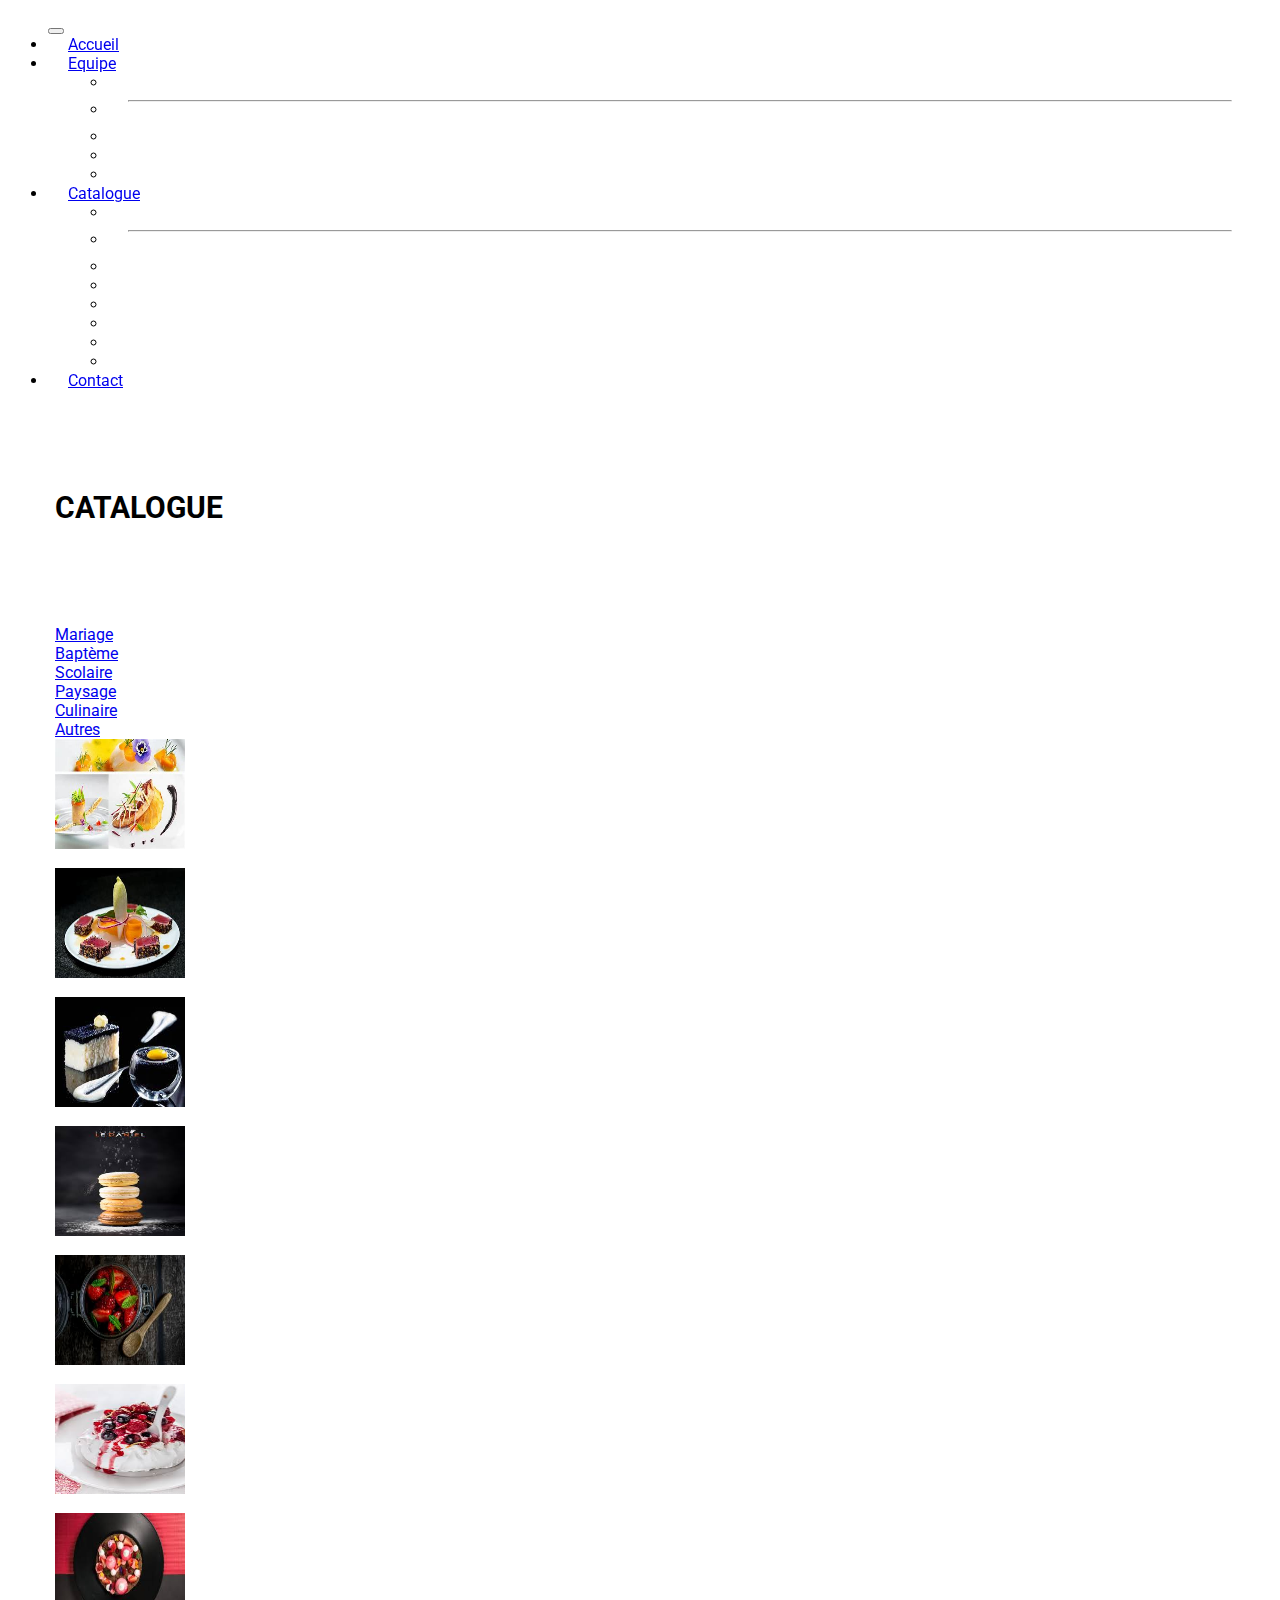
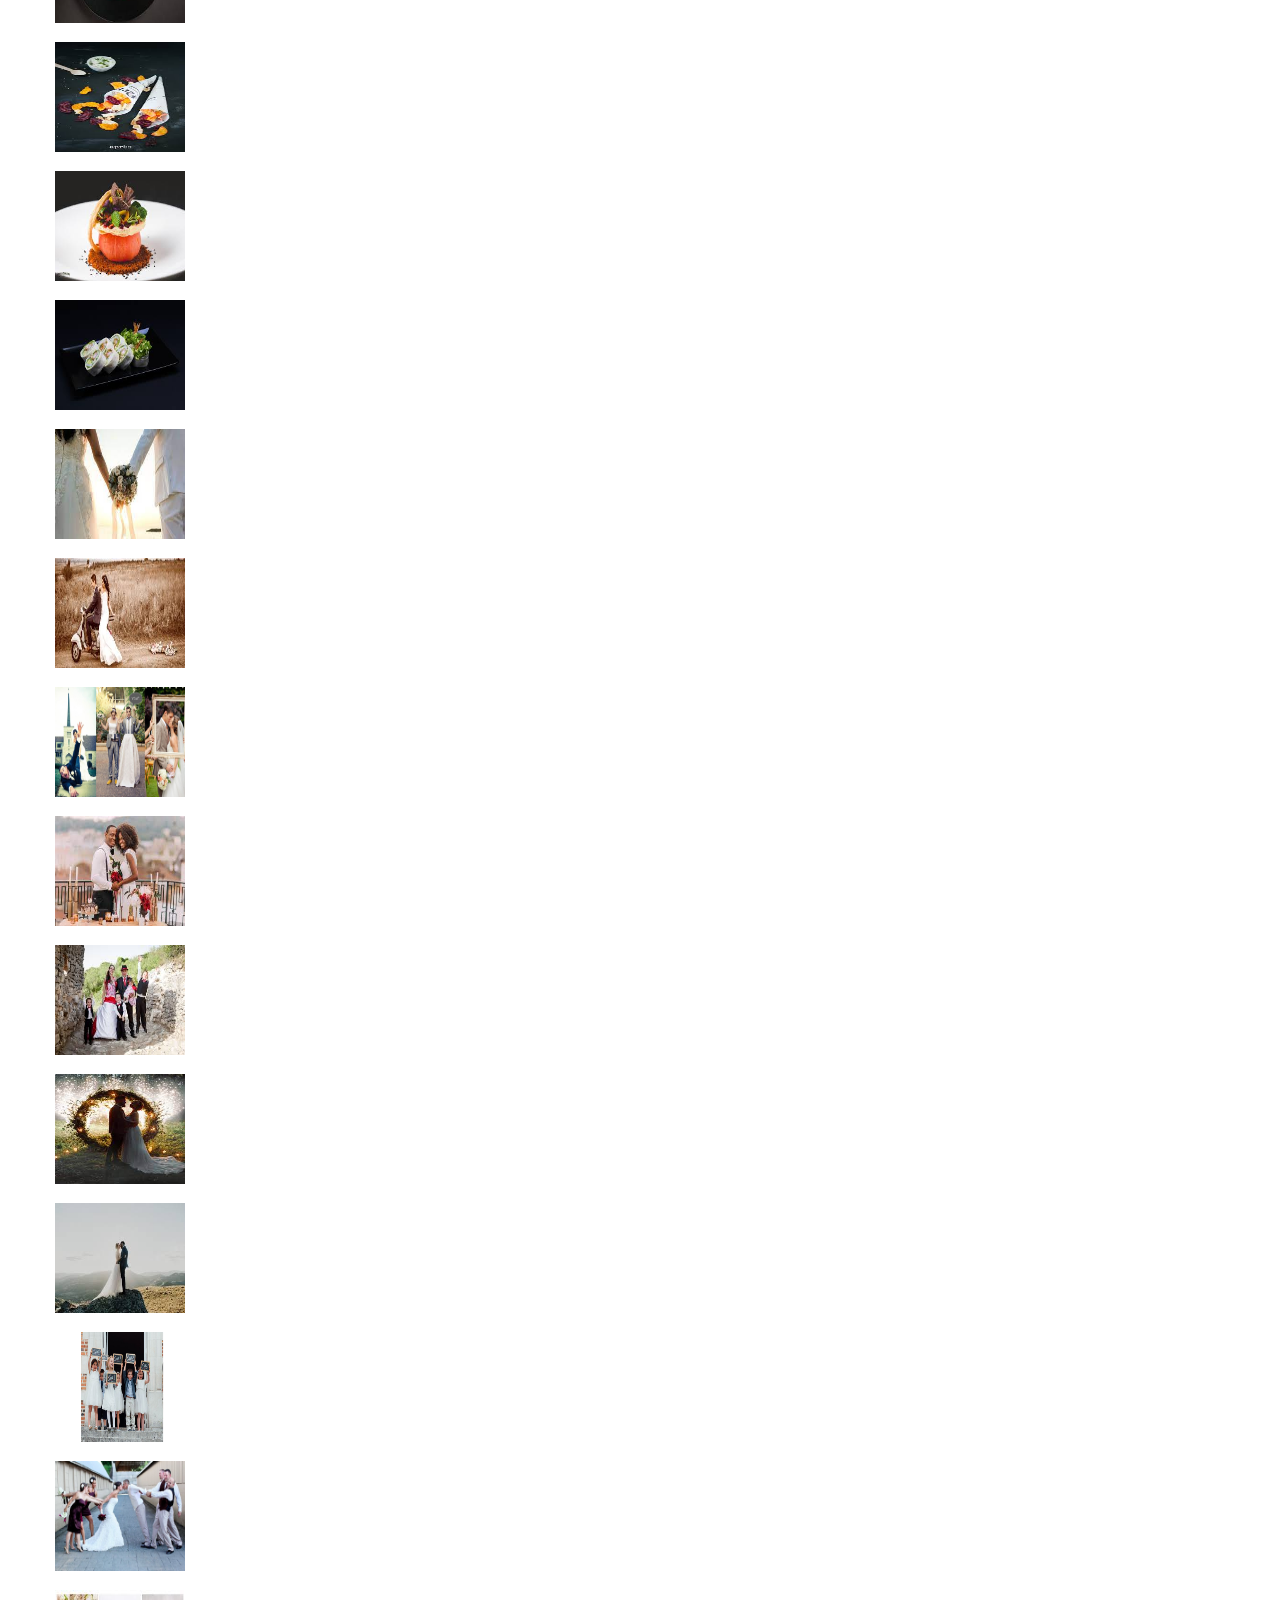
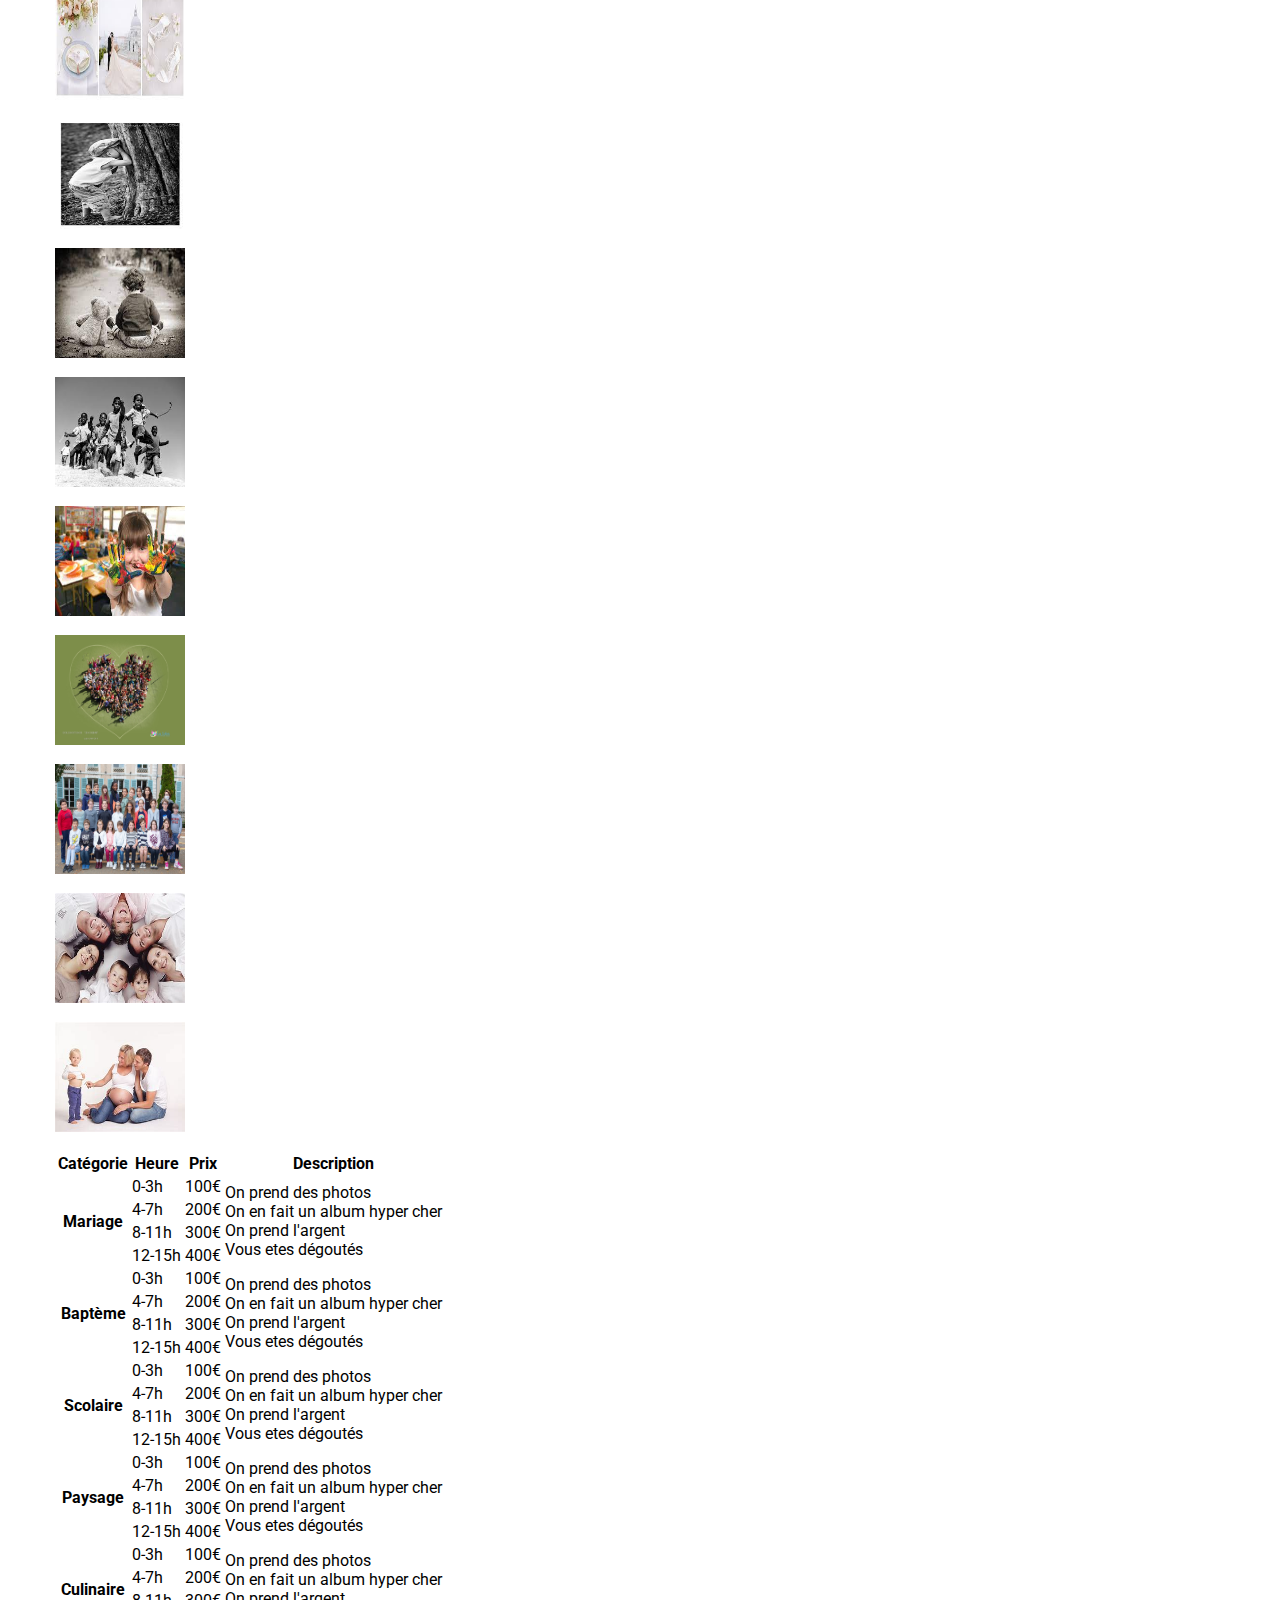
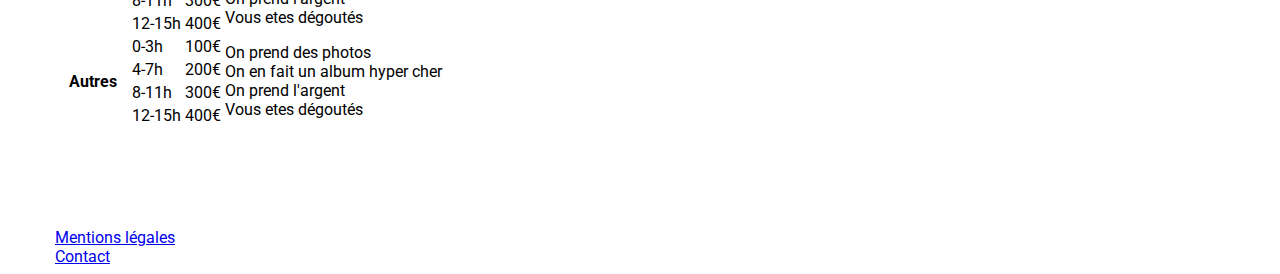
==== catalogue.html @ 30327ac4 "Version 1.0" ====
<!DOCTYPE html>
<html lang="fr" dir="ltr">
  <head>
    <meta charset="utf-8" />
    <meta name="viewport" content="width=device-width, initial-scale=1.0" />
    <link
      rel="stylesheet"
      href="https://use.fontawesome.com/releases/v5.7.2/css/all.css"
      integrity="sha384-fnmOCqbTlWIlj8LyTjo7mOUStjsKC4pOpQbqyi7RrhN7udi9RwhKkMHpvLbHG9Sr"
      crossorigin="anonymous"
    />
    <link
      href="https://cdn.jsdelivr.net/npm/bootstrap@5.0.0-beta3/dist/css/bootstrap.min.css"
      rel="stylesheet"
      integrity="sha384-eOJMYsd53ii+scO/bJGFsiCZc+5NDVN2yr8+0RDqr0Ql0h+rP48ckxlpbzKgwra6"
      crossorigin="anonymous"
    />
    <link rel="stylesheet" href="css/style-menu.css" type="text/css" />
    <link rel="stylesheet" href="css/styleB.css" type="text/css" />
    <link rel="preconnect" href="https://fonts.gstatic.com" />
    <link
      href="https://fonts.googleapis.com/css2?family=Roboto:ital,wght@0,300;0,400;0,700;1,300;1,400;1,700&display=swap"
      rel="stylesheet"
    />
    <title>Dabest Photographie</title>
  </head>
  <body>
    <header class="main-header">
      <div class="container-fluid">
        <nav
          class="navbar navbar-expand-lg navbar-expand-md navbar-expand-sm navbar-dark shadow bg-dark rounded"
        >
          <ul class="navbar-nav mx-auto">
            <button
              class="navbar-toggler"
              type="button"
              data-bs-toggle="collapse"
              data-bs-target="#navbarSupportedContent"
              aria-controls="navbarSupportedContent"
              aria-expanded="false"
              aria-label="Toggle navigation"
            >
              <span class="navbar-toggler-icon"></span>
            </button>
            <li class="nav-item">
              <a
                href="index.html"
                title="Accueil"
                class="nav-link active"
                aria-current="page"
                >Accueil</a
              >
            </li>
            <li class="nav-item">
              <a
                class="nav-link dropdown-toggle"
                href="#"
                id="navbarDropdown"
                role="button"
                data-bs-toggle="dropdown"
                aria-expanded="false"
                title="Equipe"
                >Equipe</a
              >
              <ul
                class="dropdown-menu shadow p-3 mb-5 bg-dark rounded"
                aria-labelledby="navbarDropdown"
              >
                <li>
                  <a class="dropdown-item" href="equipe.html">Equipe</a>
                </li>
                <li><hr class="dropdown-divider" /></li>
                <li>
                  <a class="dropdown-item" href="cv-baptiste.html">Baptiste</a>
                </li>
                <li>
                  <a class="dropdown-item" href="cv-camelia.html">Camelia</a>
                </li>
                <li>
                  <a class="dropdown-item" href="cv-nathalie.html">Nathalie</a>
                </li>
              </ul>
            </li>
            <a href="index.html" class="p-2 text-light"
              ><i class="fas fa-camera"></i
            ></a>
            <li class="nav-item">
              <a
                class="nav-link dropdown-toggle"
                id="navbarDropdown2"
                role="button"
                data-bs-toggle="dropdown"
                aria-expanded="false"
                href="#"
                title="Catalogue"
                >Catalogue</a
              >
              <ul
                class="dropdown-menu shadow p-3 mb-5 bg-dark rounded"
                aria-labelledby="navbarDropdown2"
              >
                <li>
                  <a class="dropdown-item" href="catalogue.html">Tout</a>
                </li>
                <li><hr class="dropdown-divider" /></li>
                <li>
                  <a class="dropdown-item" href="culinaire.html">Mariage</a>
                </li>
                <li>
                  <a class="dropdown-item" href="culinaire.html">Baptème</a>
                </li>
                <li>
                  <a class="dropdown-item" href="culinaire.html">Scolaire</a>
                </li>
                <li>
                  <a class="dropdown-item" href="culinaire.html">Paysage</a>
                </li>
                <li>
                  <a class="dropdown-item" href="culinaire.html">Culinaire</a>
                </li>
                <li>
                  <a class="dropdown-item" href="culinaire.html">Autres</a>
                </li>
              </ul>
            </li>
            <li class="nav-item">
              <a class="nav-link" href="contact.html" title="Contact"
                >Contact</a
              >
            </li>
          </ul>
        </nav>
      </div>
    </header>

    <section class="Bcatalogue">
      <div class="container">
        <h2>Catalogue</h2>
        <div class="row">
          <div class="col col-lg-6 col-md-6 col-sm-12">
            <div class="row mb-5 justify-content-space-between">
              <div class="col col-lg-2 col-md-4 col-sm-4">
                <a href="culinaire.html" class="btn btn-light btn-outline-dark">
                  Mariage
                </a>
              </div>
              <div class="col col-lg-2 col-md-4 col-sm-4">
                <a href="culinaire.html" class="btn btn-light btn-outline-dark">
                  Baptème
                </a>
              </div>
              <div class="col col-lg-2 col-md-4 col-sm-4">
                <a href="culinaire.html" class="btn btn-light btn-outline-dark">
                  Scolaire
                </a>
              </div>
              <div class="col col-lg-2 col-md-4 col-sm-4">
                <a href="culinaire.html" class="btn btn-light btn-outline-dark">
                  Paysage
                </a>
              </div>
              <div class="col col-lg-2 col-md-4 col-sm-4">
                <a href="culinaire.html" class="btn btn-light btn-outline-dark">
                  Culinaire
                </a>
              </div>
              <div class="col col-lg-2 col-md-4 col-sm-4">
                <a href="culinaire.html" class="btn btn-light btn-outline-dark">
                  Autres
                </a>
              </div>
            </div>
            <div class="row">
              <div class="col col-lg-3 col-md-auto col-sm-auto">
                <img src="img/culinaire1.jpg" alt="culinaire" />
              </div>
              <div class="col col-lg-3 col-md-auto col-sm-auto">
                <img src="img/culinaire2.jpg" alt="culinaire" />
              </div>
              <div class="col col-lg-3 col-md-auto col-sm-auto">
                <img src="img/culinaire3.jpg" alt="culinaire" />
              </div>
            </div>
            <div class="row">
              <div class="col col-lg-3 col-md-auto col-sm-auto">
                <img src="img/culinaire4.jpg" alt="culinaire" />
              </div>
              <div class="col col-lg-3 col-md-auto col-sm-auto">
                <img src="img/culinaire5.jpg" alt="culinaire" />
              </div>
              <div class="col col-lg-3 col-md-auto col-sm-auto">
                <img src="img/culinaire6.jpg" alt="culinaire" />
              </div>
            </div>
            <div class="row">
              <div class="col col-lg-3 col-md-auto col-sm-auto">
                <img src="img/culinaire7.jpg" alt="culinaire" />
              </div>
              <div class="col col-lg-3 col-md-auto col-sm-auto">
                <img src="img/culinaire8.jpg" alt="culinaire" />
              </div>
              <div class="col col-lg-3 col-md-auto col-sm-auto">
                <img src="img/culinaire9.jpg" alt="culinaire" />
              </div>
            </div>
            <div class="row">
              <div class="col col-lg-3 col-md-auto col-sm-auto">
                <img src="img/culinaire10.jpg" alt="culinaire" />
              </div>
              <div class="col col-lg-3 col-md-auto col-sm-auto">
                <img src="img/mariage1.jpg" alt="mariage" />
              </div>
              <div class="col col-lg-3 col-md-auto col-sm-auto">
                <img src="img/mariage2.jpg" alt="mariage" />
              </div>
            </div>
            <div class="row">
              <div class="col col-lg-3 col-md-auto col-sm-auto">
                <img src="img/mariage3.jpg" alt="mariage" />
              </div>
              <div class="col col-lg-3 col-md-auto col-sm-auto">
                <img src="img/mariage4.jpg" alt="mariage" />
              </div>
              <div class="col col-lg-3 col-md-auto col-sm-auto">
                <img src="img/mariage5.jpg" alt="mariage" />
              </div>
            </div>
            <div class="row">
              <div class="col col-lg-3 col-md-auto col-sm-auto">
                <img src="img/mariage6.jpg" alt="mariage" />
              </div>
              <div class="col col-lg-3 col-md-auto col-sm-auto">
                <img src="img/mariage7.jpg" alt="mariage" />
              </div>
              <div class="col col-lg-3 col-md-auto col-sm-auto">
                <img src="img/mariage8.jpg" alt="mariage" />
              </div>
            </div>
            <div class="row">
              <div class="col col-lg-3 col-md-auto col-sm-auto">
                <img src="img/mariage9.jpg" alt="mariage" />
              </div>
              <div class="col col-lg-3 col-md-auto col-sm-auto">
                <img src="img/mariage10.jpg" alt="mariage" />
              </div>
              <div class="col col-lg-3 col-md-auto col-sm-auto">
                <img src="img/enfants1.jpg" alt="enfants" />
              </div>
            </div>
            <div class="row">
              <div class="col col-lg-3 col-md-auto col-sm-auto">
                <img src="img/enfants2.jpg" alt="enfants" />
              </div>
              <div class="col col-lg-3 col-md-auto col-sm-auto">
                <img src="img/enfants3.jpg" alt="enfants" />
              </div>
              <div class="col col-lg-3 col-md-auto col-sm-auto">
                <img src="img/enfants4.jpg" alt="enfants" />
              </div>
            </div>
            <div class="row">
              <div class="col col-lg-3 col-md-auto col-sm-auto">
                <img src="img/enfants5.jpg" alt="enfants" />
              </div>
              <div class="col col-lg-3 col-md-auto col-sm-auto">
                <img src="img/enfants6.jpg" alt="enfants" />
              </div>
              <div class="col col-lg-3 col-md-auto col-sm-auto">
                <img src="img/famille1.jpg" alt="famille" />
              </div>
            </div>
            <div class="row">
              <div class="col col-lg-3 col-md-auto col-sm-auto">
                <img src="img/famille2.jpg" alt="famille" />
              </div>
            </div>
          </div>

          <div class="col col-lg-6 col-md-6 col-sm-12">
            <table class="table">
              <thead>
                <tr>
                  <th scope="col">Catégorie</th>
                  <th scope="col">Heure</th>
                  <th scope="col">Prix</th>
                  <th scope="col">Description</th>
                </tr>
              </thead>
              <tbody>
                <tr>
                  <th scope="row" rowspan="4">Mariage</th>
                  <td>0-3h</td>
                  <td>100€</td>
                  <td rowspan="4">
                    On prend des photos
                    <br />On en fait un album hyper cher<br />On prend
                    l'argent<br />Vous etes dégoutés
                  </td>
                </tr>
                <tr>
                  <td>4-7h</td>
                  <td>200€</td>
                </tr>
                <tr>
                  <td>8-11h</td>
                  <td>300€</td>
                </tr>
                <tr>
                  <td>12-15h</td>
                  <td>400€</td>
                </tr>

                <tr>
                  <th scope="row" rowspan="4">Baptème</th>
                  <td>0-3h</td>
                  <td>100€</td>
                  <td rowspan="4">
                    On prend des photos
                    <br />On en fait un album hyper cher<br />On prend
                    l'argent<br />Vous etes dégoutés
                  </td>
                </tr>
                <tr>
                  <td>4-7h</td>
                  <td>200€</td>
                </tr>
                <tr>
                  <td>8-11h</td>
                  <td>300€</td>
                </tr>
                <tr>
                  <td>12-15h</td>
                  <td>400€</td>
                </tr>

                <tr>
                  <th scope="row" rowspan="4">Scolaire</th>
                  <td>0-3h</td>
                  <td>100€</td>
                  <td rowspan="4">
                    On prend des photos
                    <br />On en fait un album hyper cher<br />On prend
                    l'argent<br />Vous etes dégoutés
                  </td>
                </tr>
                <tr>
                  <td>4-7h</td>
                  <td>200€</td>
                </tr>
                <tr>
                  <td>8-11h</td>
                  <td>300€</td>
                </tr>
                <tr>
                  <td>12-15h</td>
                  <td>400€</td>
                </tr>

                <tr>
                  <th scope="row" rowspan="4">Paysage</th>
                  <td>0-3h</td>
                  <td>100€</td>
                  <td rowspan="4">
                    On prend des photos
                    <br />On en fait un album hyper cher<br />On prend
                    l'argent<br />Vous etes dégoutés
                  </td>
                </tr>
                <tr>
                  <td>4-7h</td>
                  <td>200€</td>
                </tr>
                <tr>
                  <td>8-11h</td>
                  <td>300€</td>
                </tr>
                <tr>
                  <td>12-15h</td>
                  <td>400€</td>
                </tr>

                <tr>
                  <th scope="row" rowspan="4">Culinaire</th>
                  <td>0-3h</td>
                  <td>100€</td>
                  <td rowspan="4">
                    On prend des photos
                    <br />On en fait un album hyper cher<br />On prend
                    l'argent<br />Vous etes dégoutés
                  </td>
                </tr>
                <tr>
                  <td>4-7h</td>
                  <td>200€</td>
                </tr>
                <tr>
                  <td>8-11h</td>
                  <td>300€</td>
                </tr>
                <tr>
                  <td>12-15h</td>
                  <td>400€</td>
                </tr>

                <tr>
                  <th scope="row" rowspan="4">Autres</th>
                  <td>0-3h</td>
                  <td>100€</td>
                  <td rowspan="4">
                    On prend des photos
                    <br />On en fait un album hyper cher<br />On prend
                    l'argent<br />Vous etes dégoutés
                  </td>
                </tr>
                <tr>
                  <td>4-7h</td>
                  <td>200€</td>
                </tr>
                <tr>
                  <td>8-11h</td>
                  <td>300€</td>
                </tr>
                <tr>
                  <td>12-15h</td>
                  <td>400€</td>
                </tr>
              </tbody>
            </table>
          </div>
        </div>
      </div>
    </section>

    <footer class="border-top border-dark">
      <div class="container">
        <div class="row mx-auto text-center">
          <div class="col col-4">
            <a href="https://facebook.com" class="text-dark fs-3"
              ><i class="fab fa-facebook-square"></i
            ></a>
            <a href="https://instagram.com" class="text-dark fs-3"
              ><i class="fab fa-instagram"></i
            ></a>
          </div>
          <div class="col col-4 my-2 py-2">
            <a class="text-decoration-none text-dark" href="#"
              >Mentions légales</a
            >
          </div>
          <div class="col col-4 my-2 py-2">
            <a class="text-decoration-none text-dark" href="contact.html"
              >Contact</a
            >
          </div>
        </div>
      </div>
    </footer>

    <script
      src="https://cdn.jsdelivr.net/npm/bootstrap@5.0.0-beta3/dist/js/bootstrap.bundle.min.js"
      integrity="sha384-JEW9xMcG8R+pH31jmWH6WWP0WintQrMb4s7ZOdauHnUtxwoG2vI5DkLtS3qm9Ekf"
      crossorigin="anonymous"
    ></script>
  </body>
</html>
---- css/style-menu.css ----
body{
  font-family: "Roboto", sans-serif;
}

.container{
  max-width: 1170px;
  margin: 0 auto;
}

h2{
  color: #000;
  font-size: 30px;
  margin: 100px 0;
  text-transform: uppercase;
}

header{
  position: sticky;
  top: 0;
}

header li{
  position: relative;
  padding: 0 20px;
}

.dropdown-item{
  color: white;
}

.dropdown-divider{
  color: white;
}
---- css/styleB.css ----
/* -------------------- INDEX --------------------- */

.Btitre{
  padding: 200px 0;
  background-image: url("../img/objectif.jpg");
  background-size: cover;
  background-position: center;
  padding: 100px 0;
}

.Btitre h1 {
  color: #fff;
  font-size: 40px;
  text-align: right;
  text-transform: uppercase;
  letter-spacing: 20px;
}

.Btitre h1 span {
  font-size: 40px;
  font-weight: 300;
  letter-spacing: normal;
}

.Bpresentation h2 {
  color: #000;
  font-size: 30px;
  margin-bottom: 75px;
  border-bottom: 1px solid #000;
}

/* -------------------- CATALOGUE --------------------- */

.Bcatalogue img{
 width: 130px;
 height: 110px;
 margin-bottom: 15px;
}

/* -------------------- CONTACT --------------------- */

.Bcatalogue{
  margin-bottom: 100px;
}

.Bcatalogue .Ben2{
  display: flex;
  flex-flow: row wrap;
  align-items: top;
  justify-content: space-between;
}

.Bcatalogue .container h2{
  color: #000;
  font-size: 30px;
  margin: 100px 0;
}

.Bcatalogue .Btarifs{
  width: 45%;
}

.Bcatalogue .Bgalerie{
    width: 49%;
}

.Bcatalogue .Bgalerie .boutons{
  display: flex;
  flex-flow: row wrap;
  align-items: center;
  justify-content: space-between;
  margin-bottom: 50px;
}

.Bcatalogue .Bgalerie .col img{
 width: 130px;
 height: 110px;
 margin-bottom: 15px;
}

/* ---------------- CONTACT ------------------------ */
.Bcontact{
  background-image: url("../img/aurore-bleue.jpg");
  background-position: center;
  background-size: cover;
}

.Bcontact .container{
  max-width: 1000px;
}

.Bcontact h2 {
  font-size: 30px;
  color: #fff;
  text-transform: uppercase;
}

.Bcontact h3 {
  font-size: 15px;
  color: #fff;
  text-align: right;
  border-bottom: 1px solid #fff;
  text-transform: uppercase;
  margin-bottom: 40px;
}

.Bcontact textarea {
  width: 100%;
  height: 300px;
}

.Bcontact select {
  width: 100%;
}
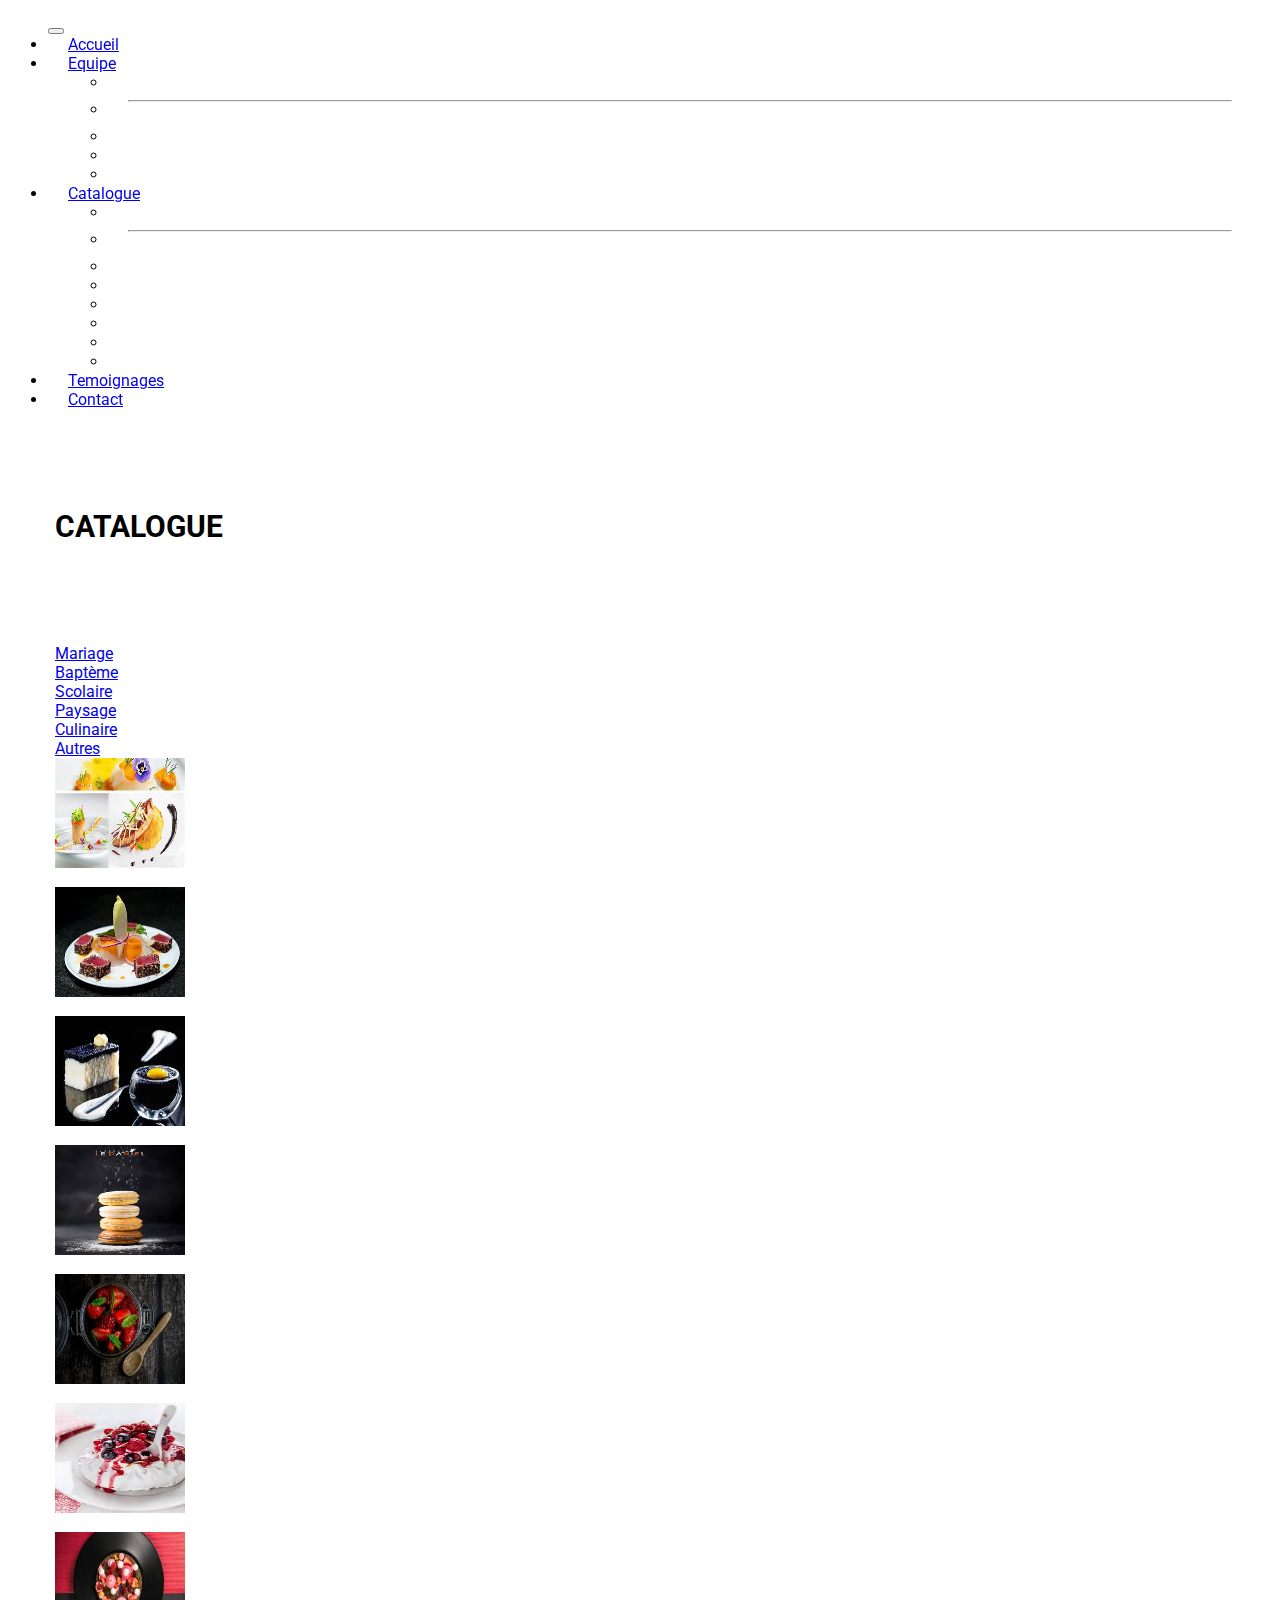
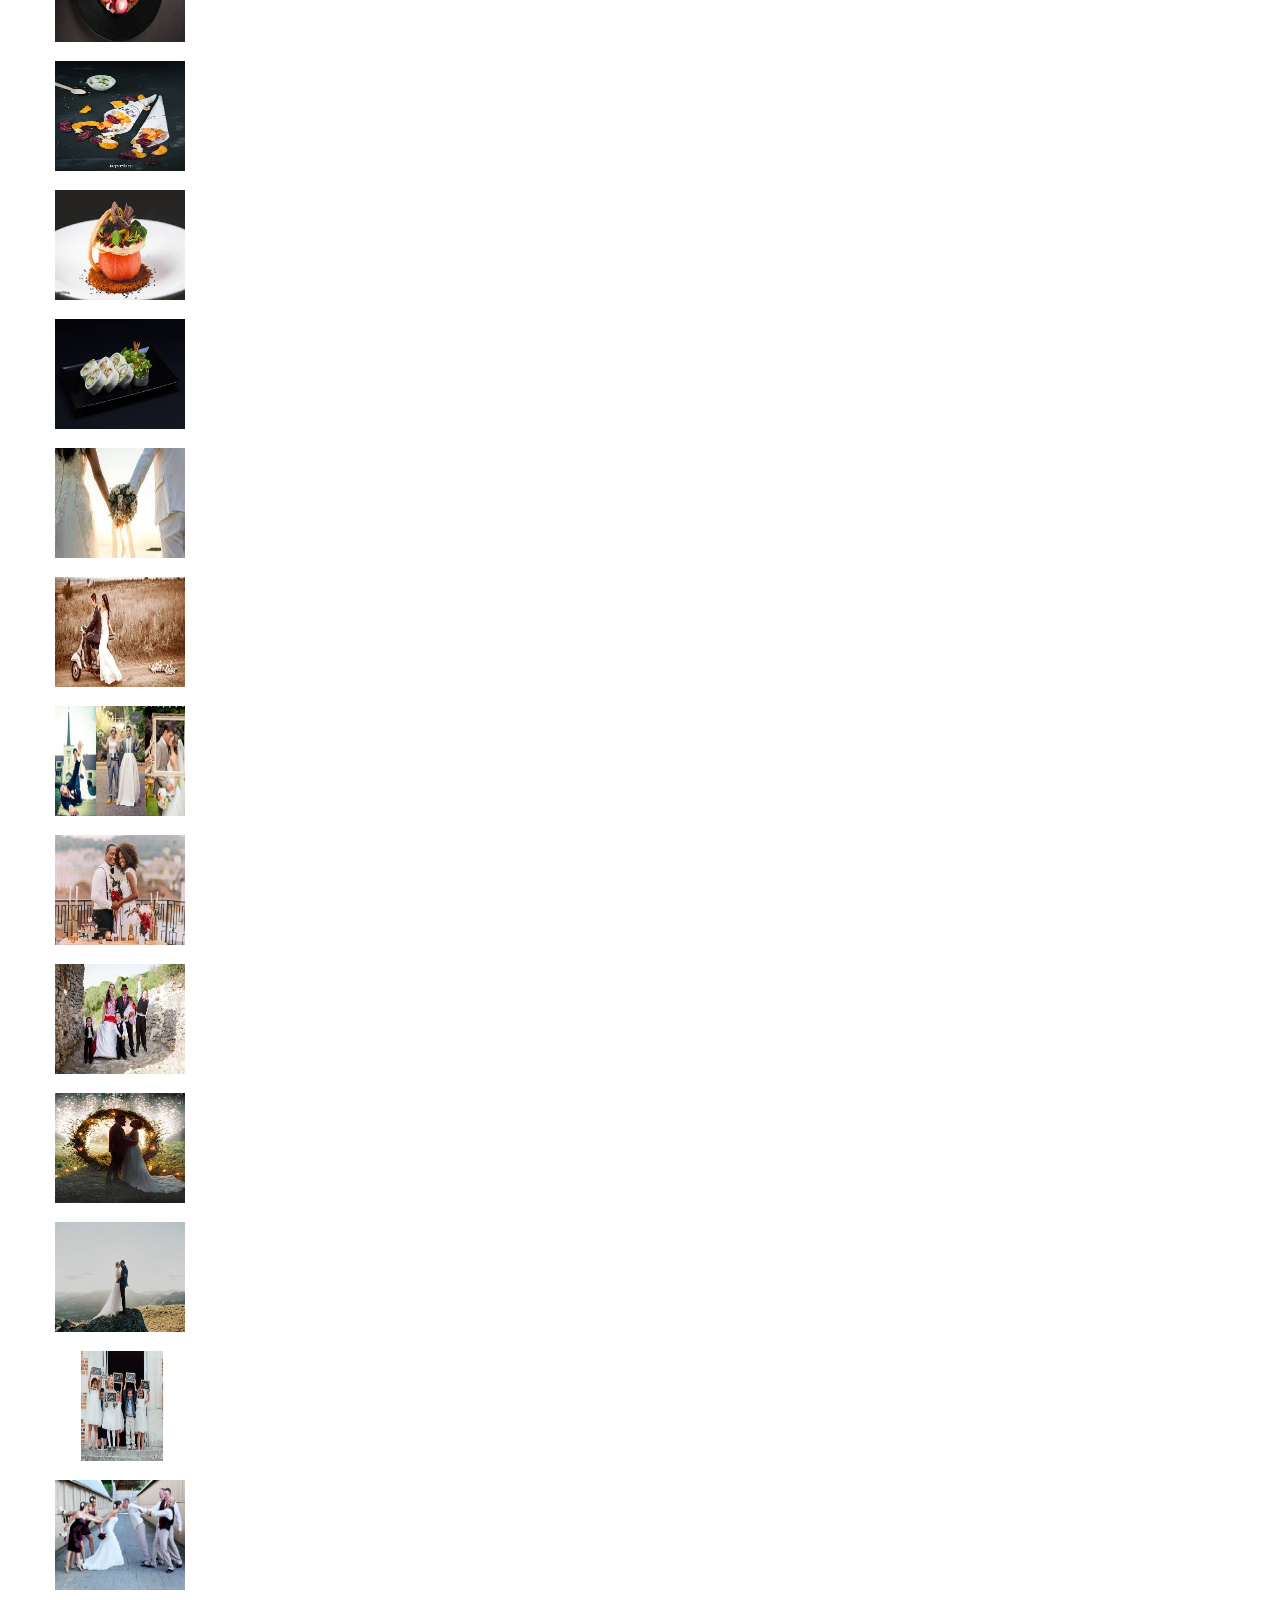
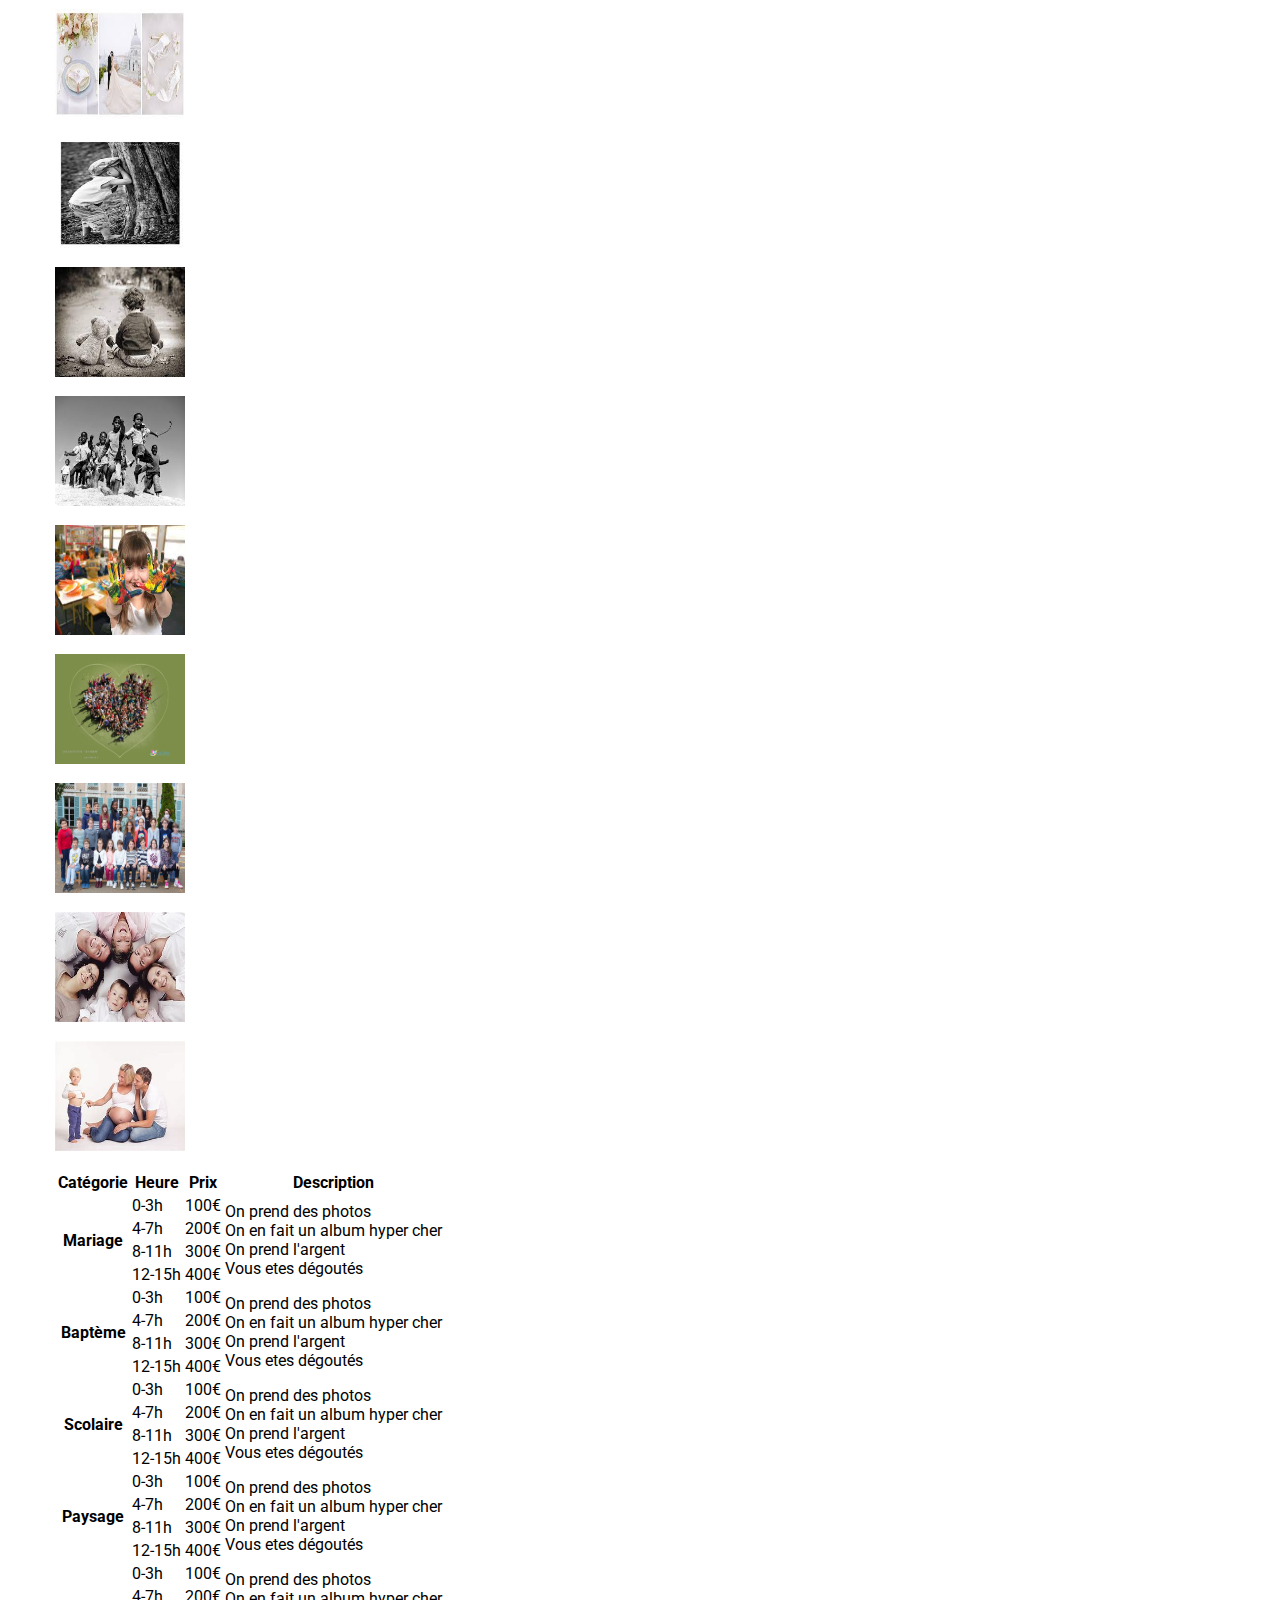
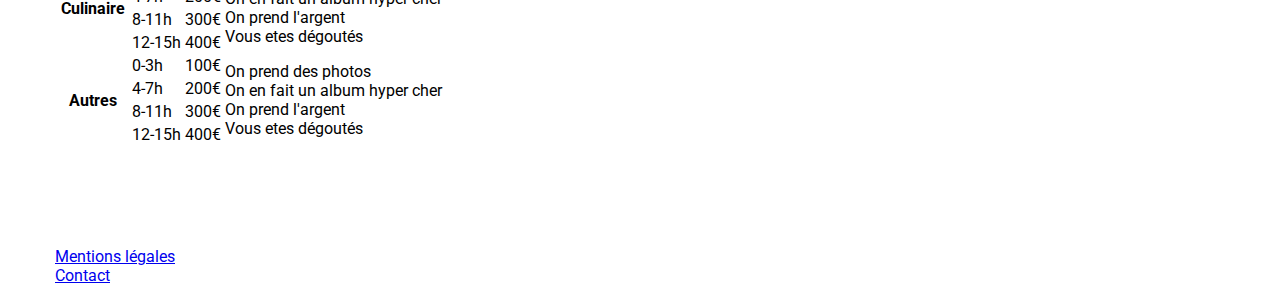
==== commit 0473975d: "ajout lien vers page temoignages" ====
--- a/catalogue.html
+++ b/catalogue.html
@@ -3,6 +3,9 @@
   <head>
     <meta charset="utf-8" />
     <meta name="viewport" content="width=device-width, initial-scale=1.0" />
+    <meta name="description" content="Page catalogue de Dabest Photographie: site de photographes professionnels">
+    <meta http-equiv="cache-control" content="no-cache"/>
+    <meta name="keywords" content="photographie, photographe, photo, professionnel, pro, catalogue"/>
     <link
       rel="stylesheet"
       href="https://use.fontawesome.com/releases/v5.7.2/css/all.css"
@@ -124,6 +127,9 @@
               </ul>
             </li>
             <li class="nav-item">
+              <a class="nav-link" href="temoignages.html">Temoignages</a>
+          </li>
+            <li class="nav-item">
               <a class="nav-link" href="contact.html" title="Contact"
                 >Contact</a
               >
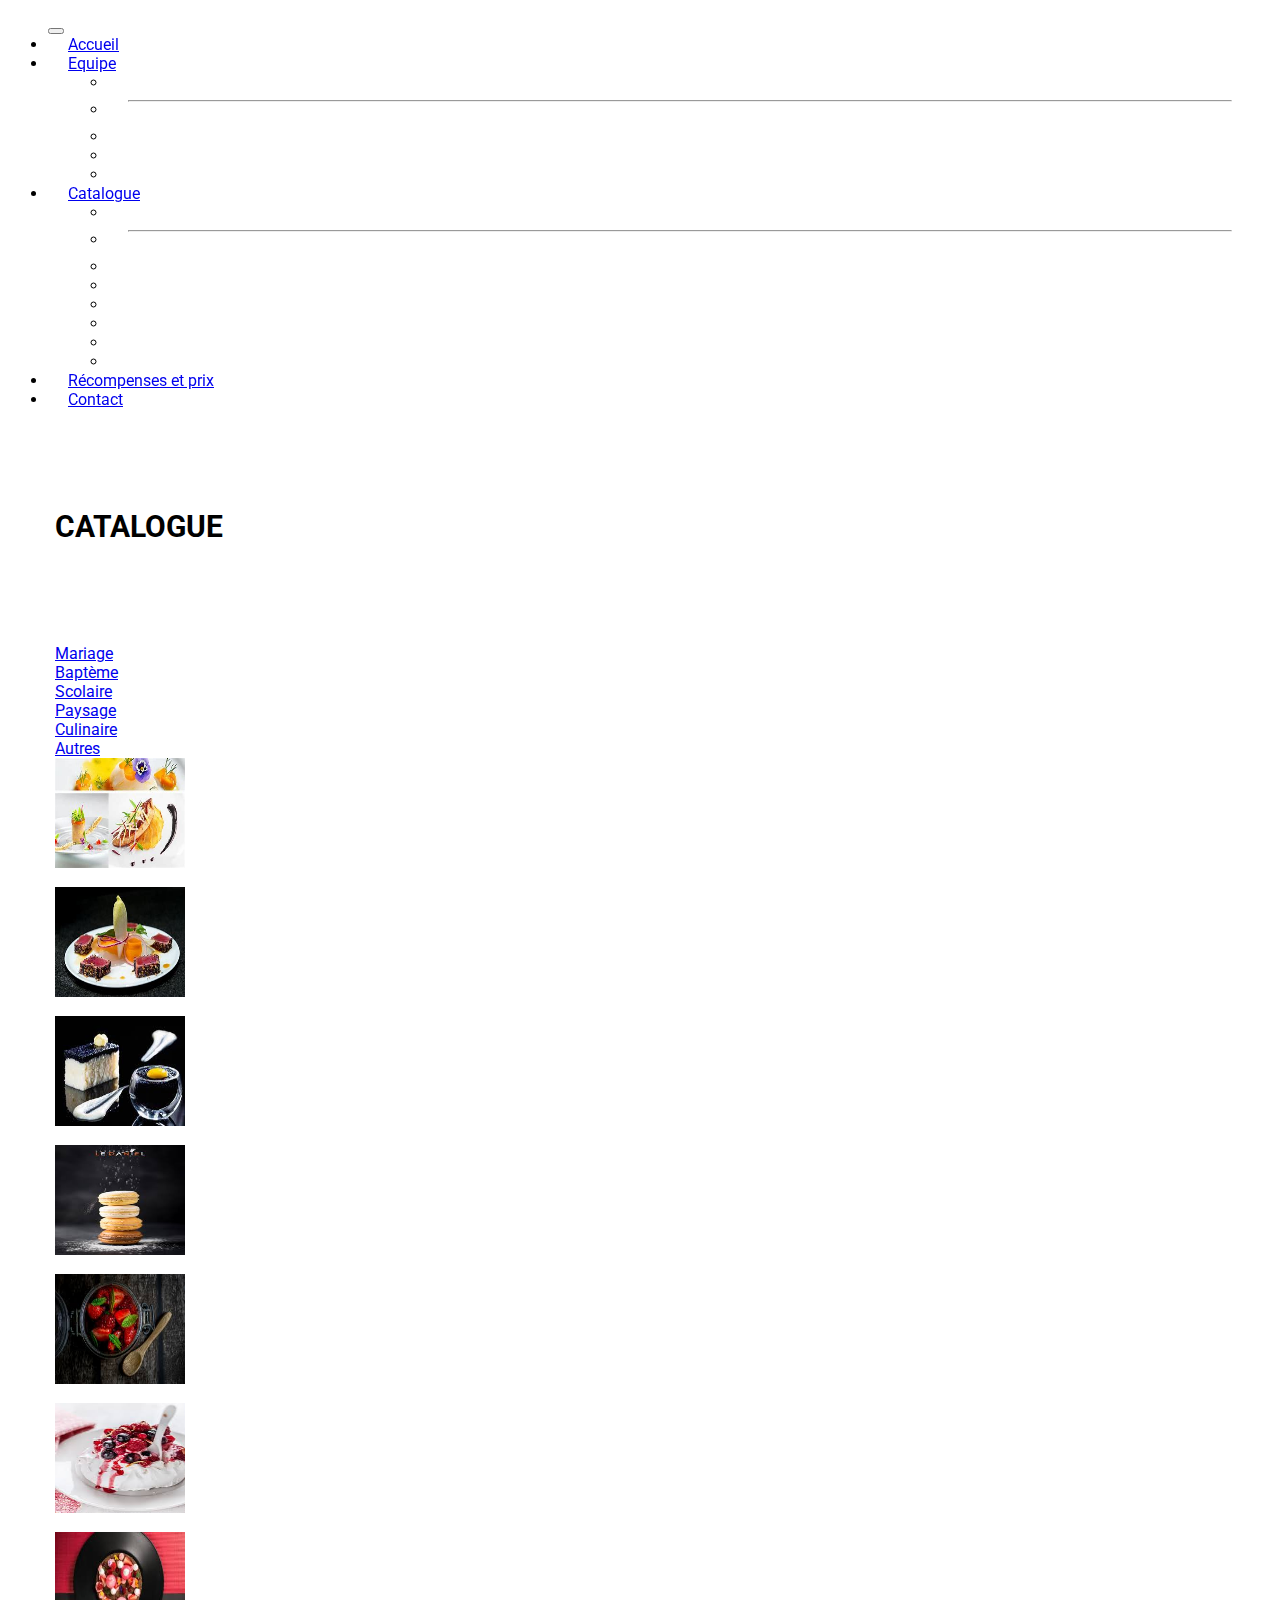
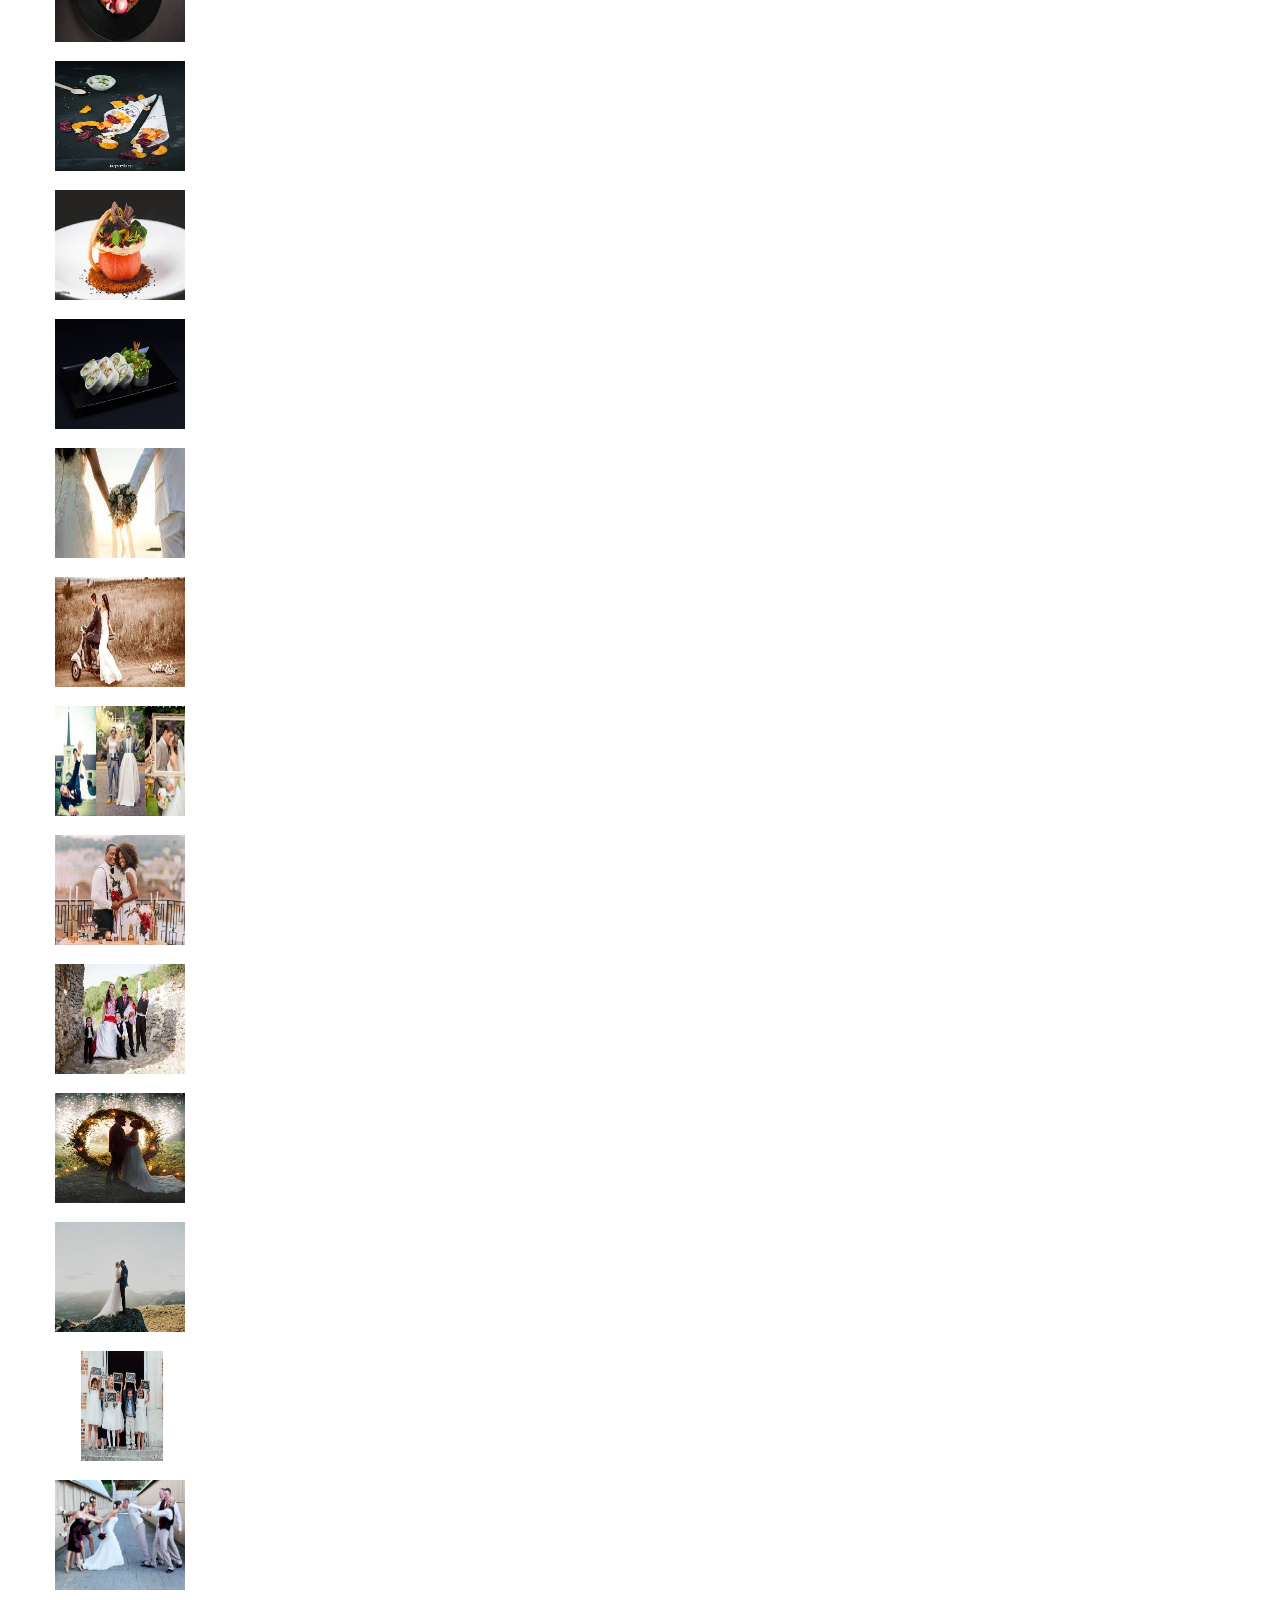
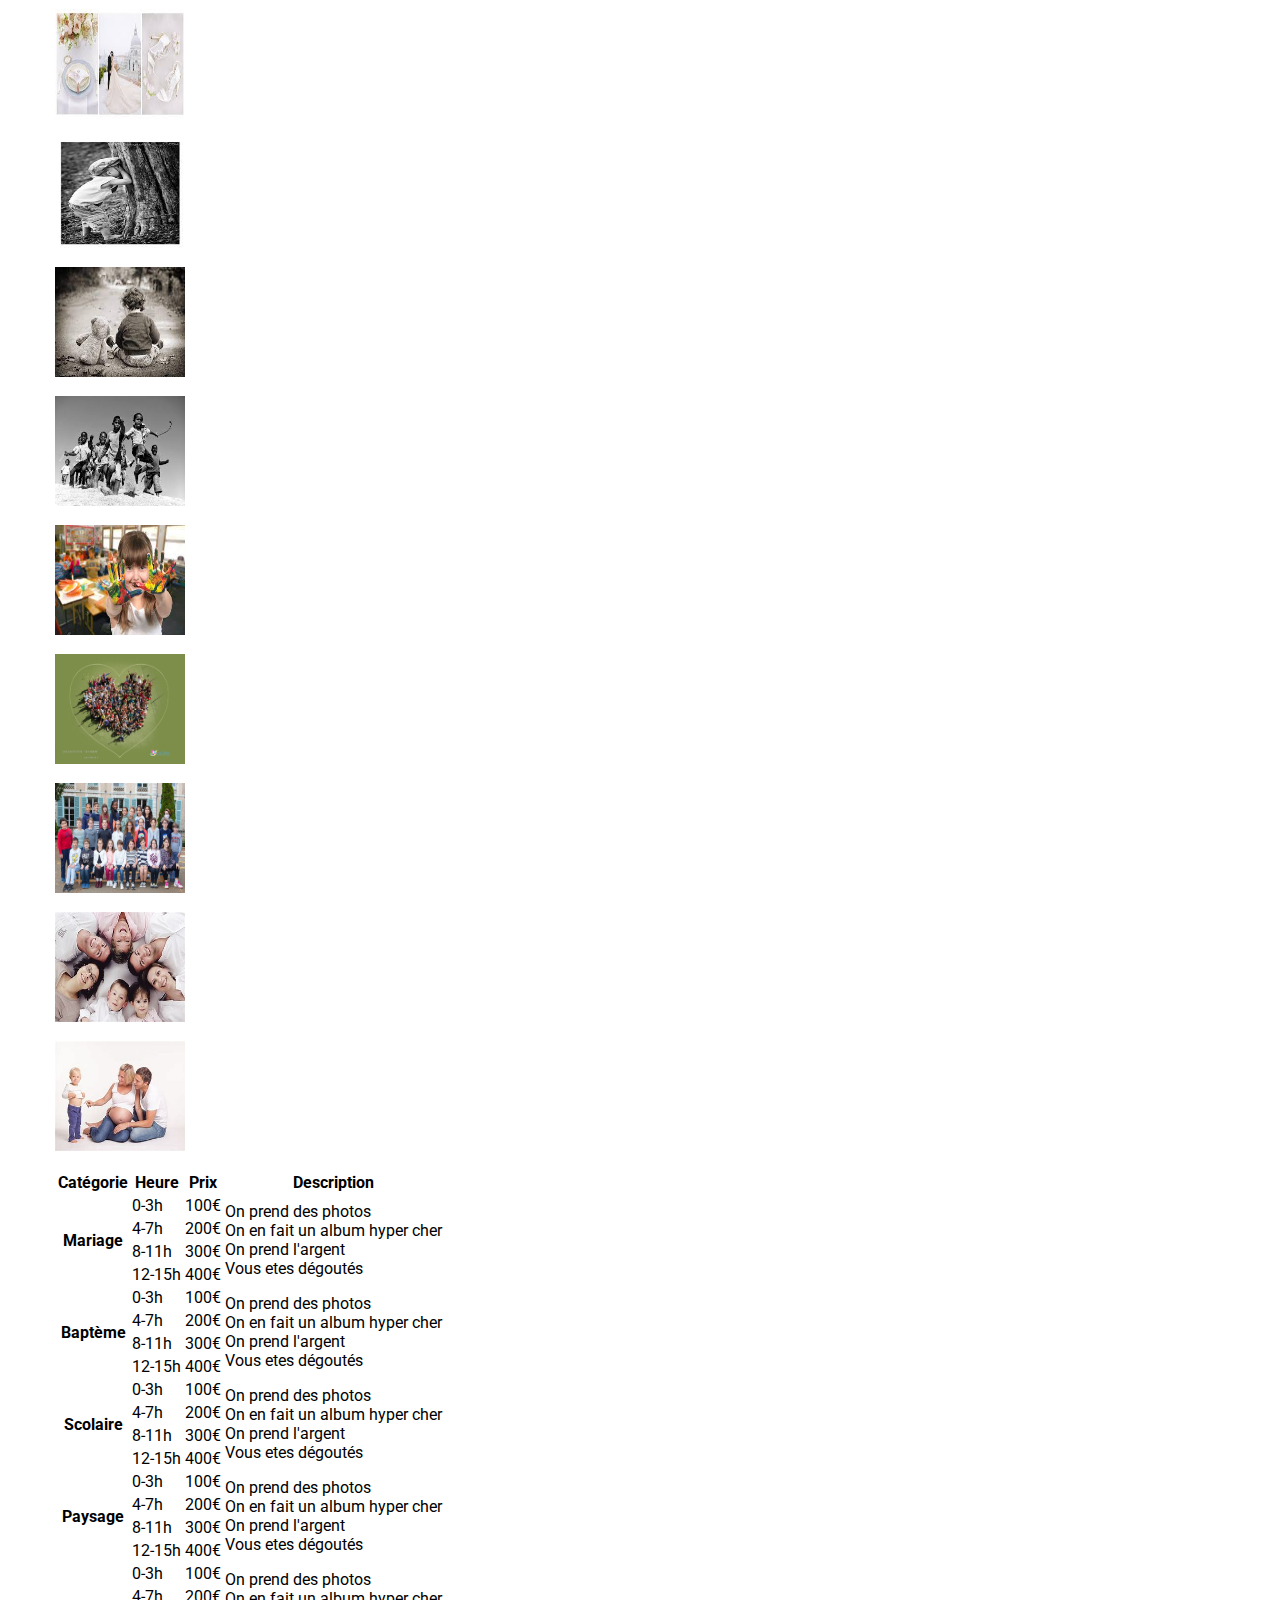
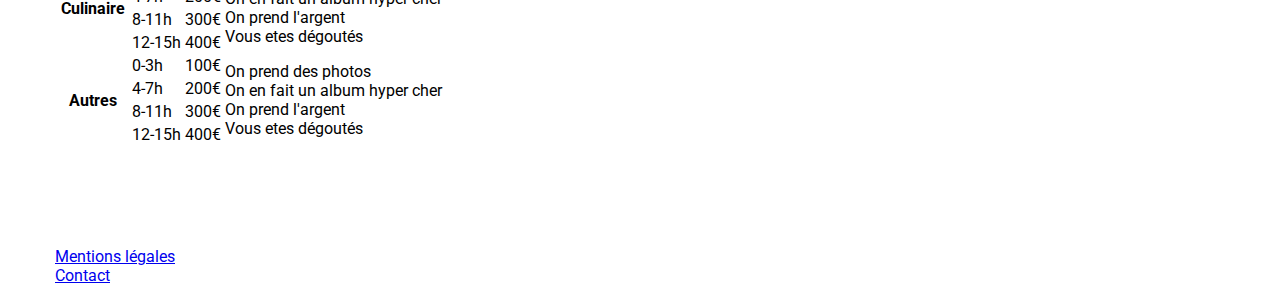
==== commit cc66c09e: "ajout récompenses et prix dans la barre menu" ====
--- a/catalogue.html
+++ b/catalogue.html
@@ -127,7 +127,10 @@
               </ul>
             </li>
             <li class="nav-item">
-              <a class="nav-link" href="temoignages.html">Temoignages</a>
+              <a class="nav-link" href="recompenses_et_prix.html" title="Récompenses et prix"> 
+                  Récompenses et prix </a>
+
+                 
           </li>
             <li class="nav-item">
               <a class="nav-link" href="contact.html" title="Contact"
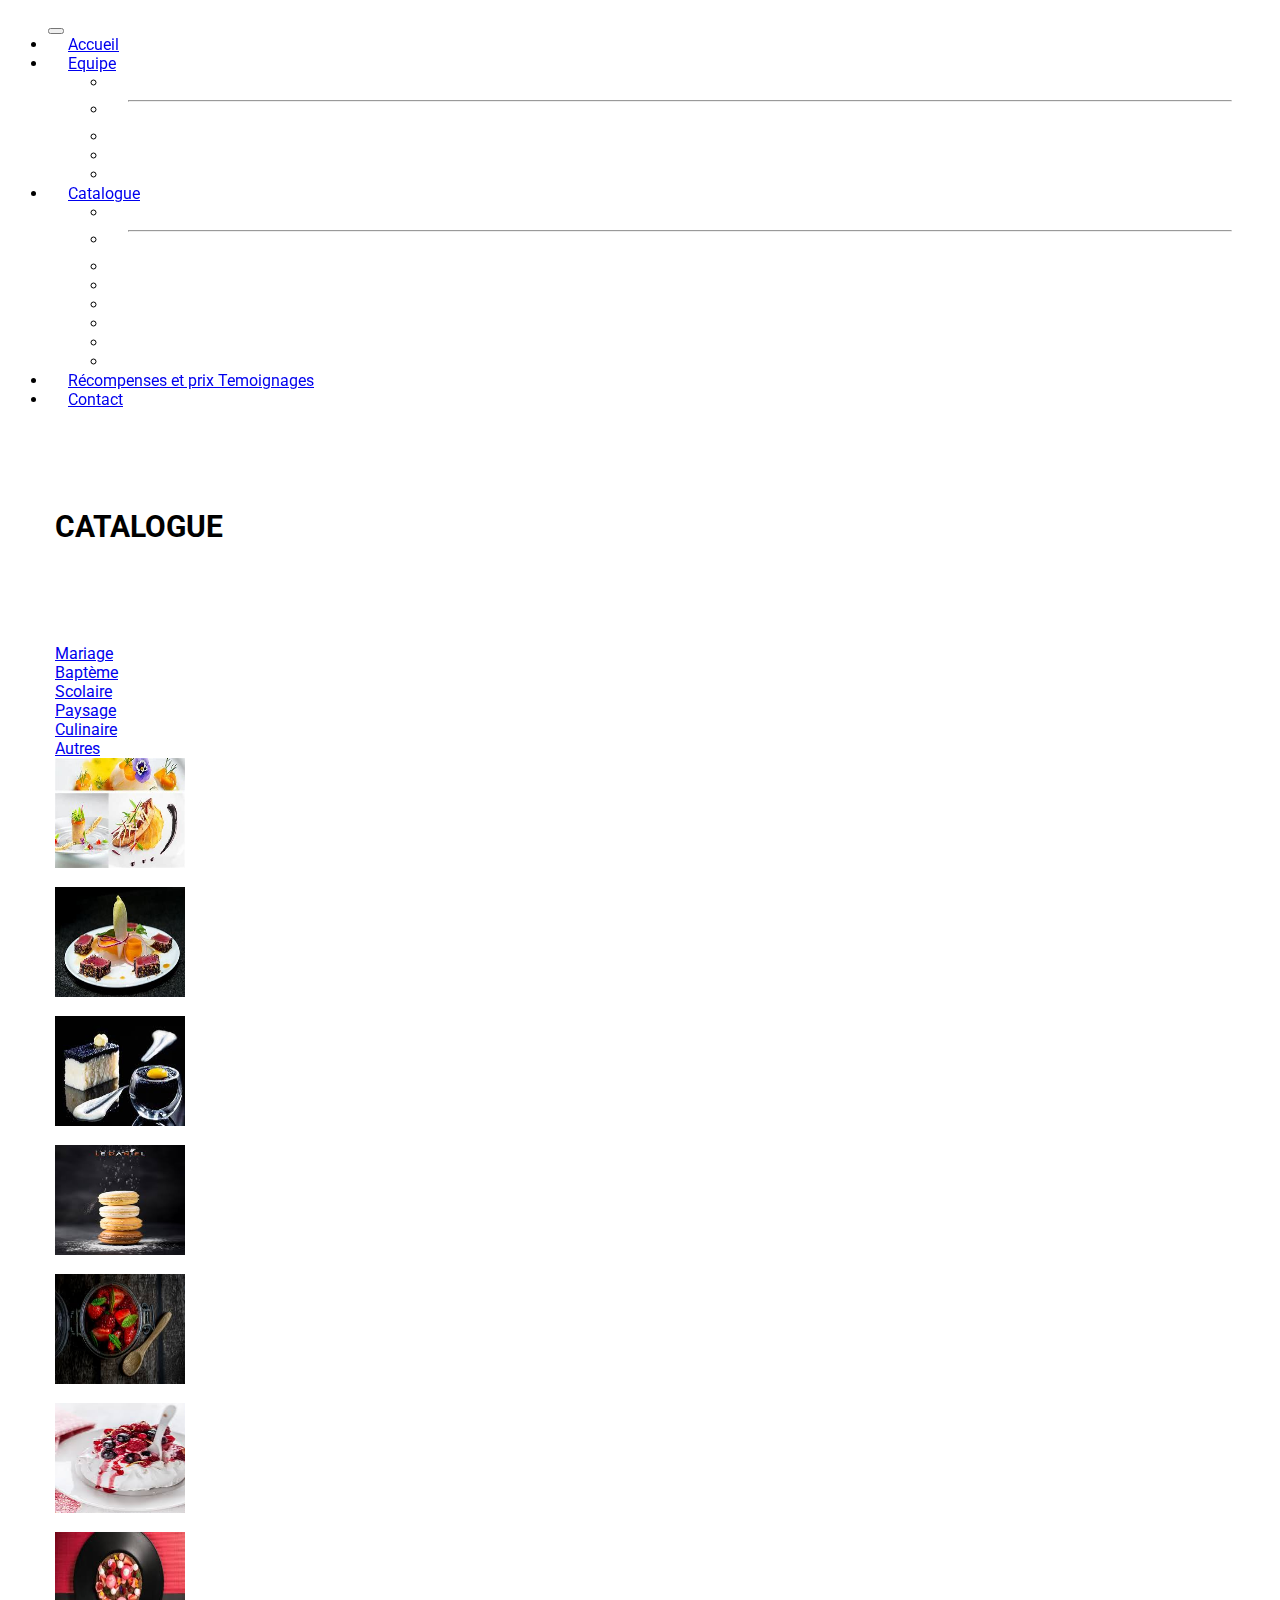
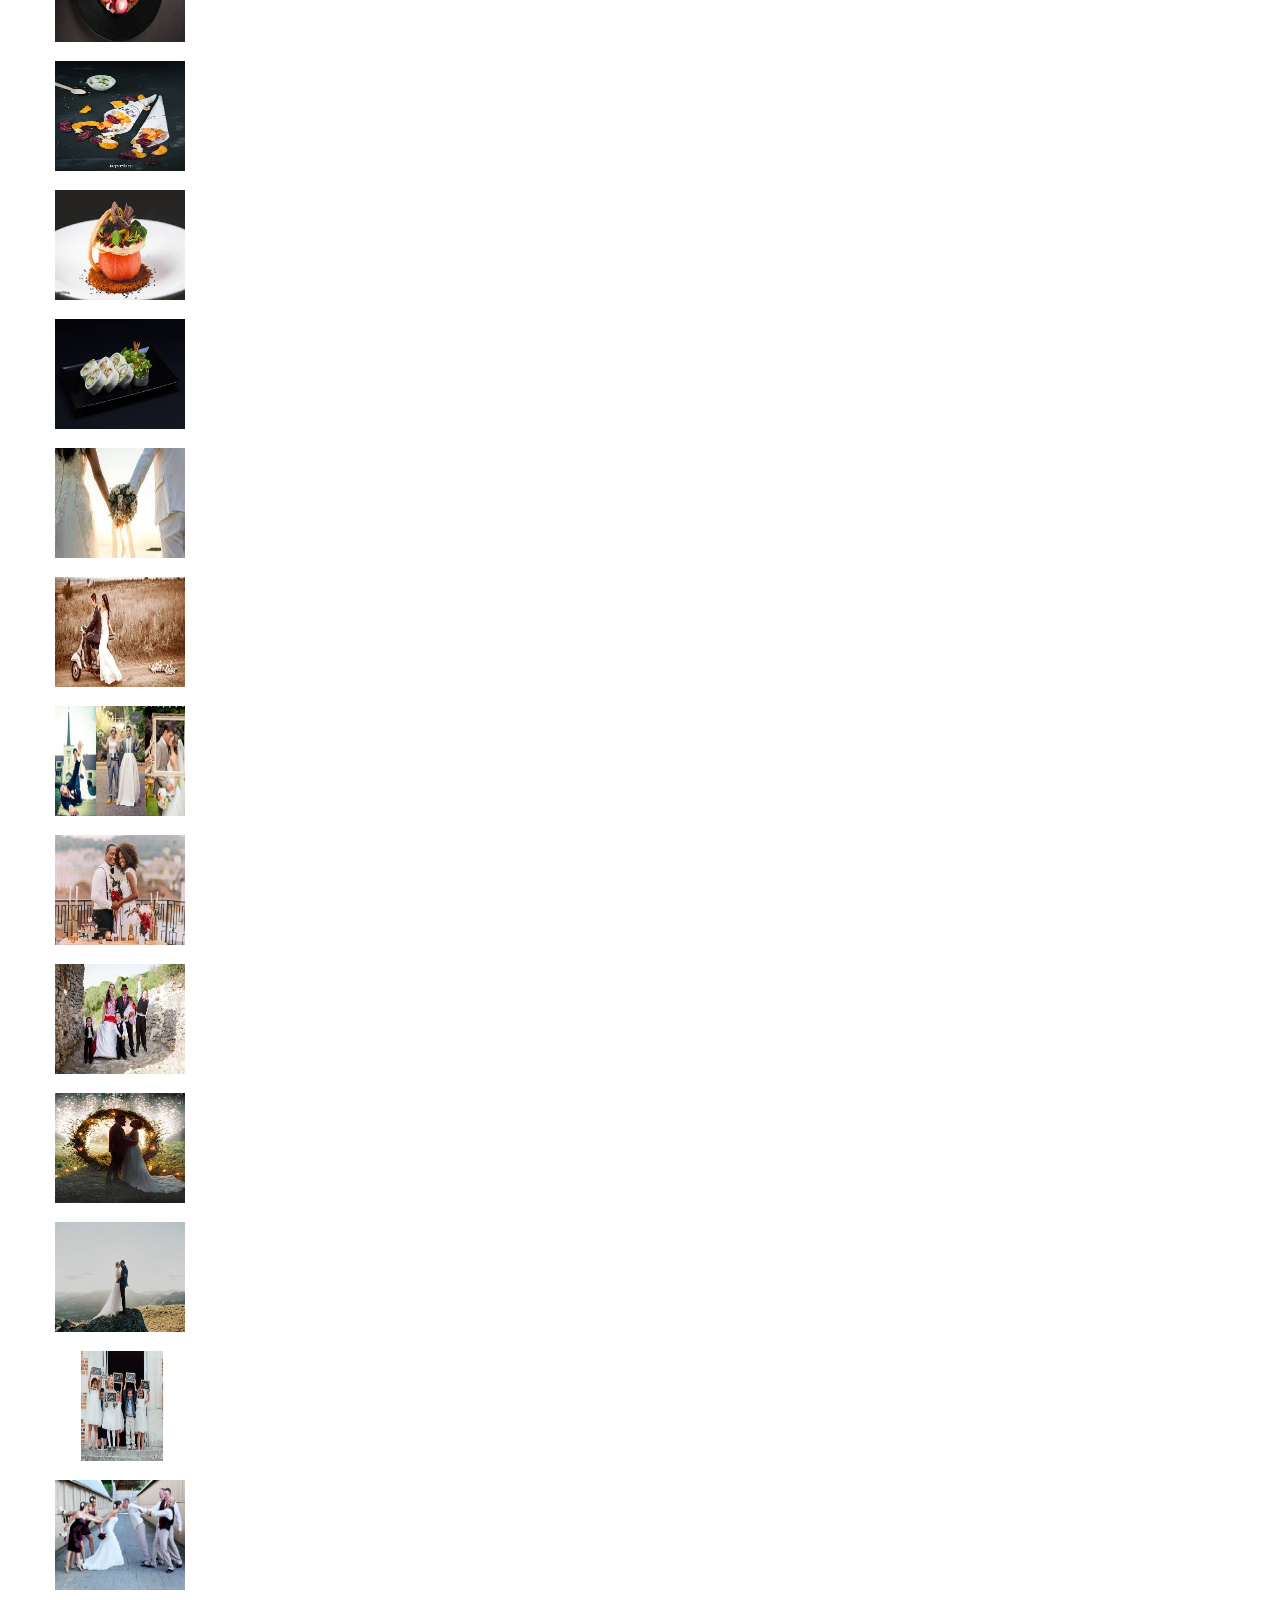
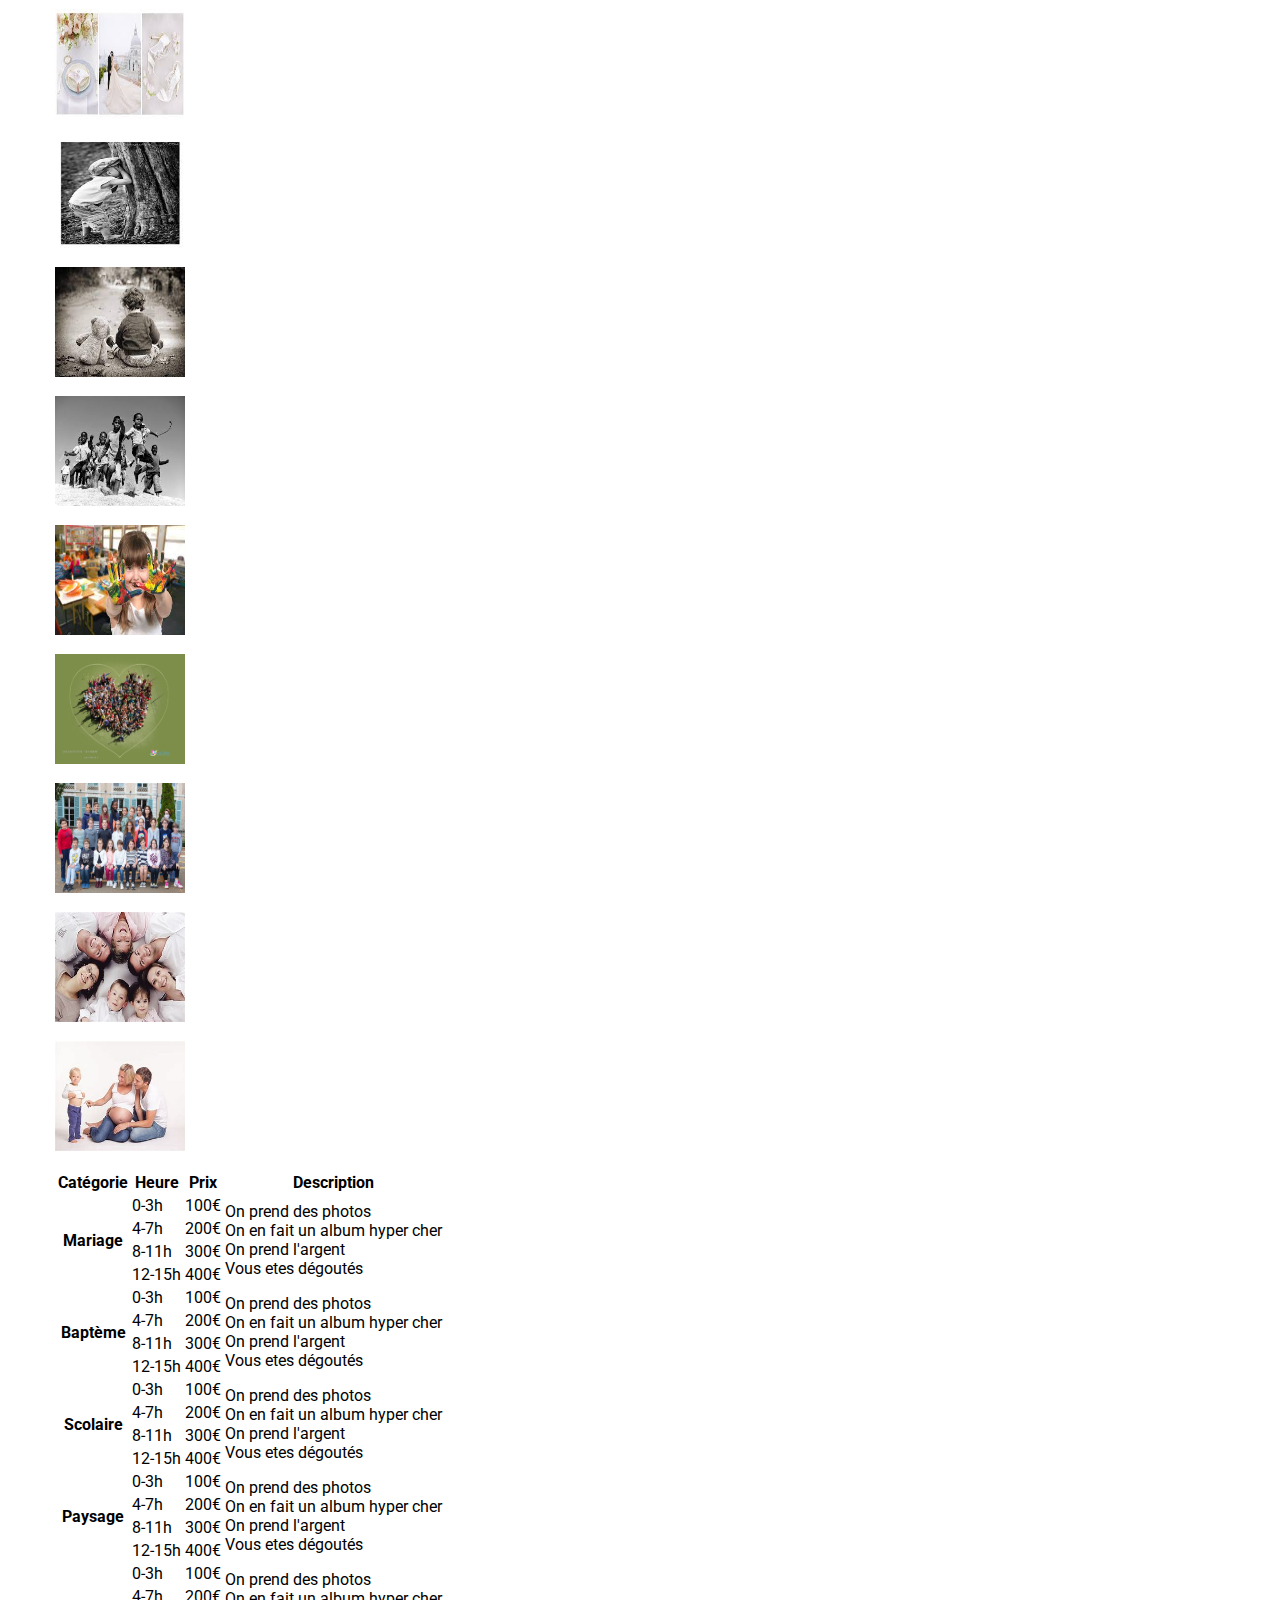
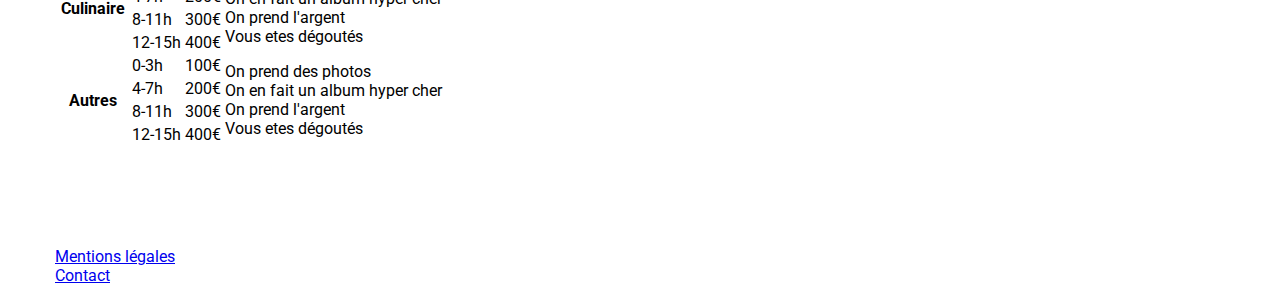
==== commit 78b88f30: "corriger conflit merge" ====
--- a/catalogue.html
+++ b/catalogue.html
@@ -127,10 +127,9 @@
               </ul>
             </li>
             <li class="nav-item">
-              <a class="nav-link" href="recompenses_et_prix.html" title="Récompenses et prix"> 
+               <a class="nav-link" href="recompenses_et_prix.html" title="Récompenses et prix"> 
                   Récompenses et prix </a>
-
-                 
+                <a class="nav-link" href="temoignages.html">Temoignages</a>
           </li>
             <li class="nav-item">
               <a class="nav-link" href="contact.html" title="Contact"
